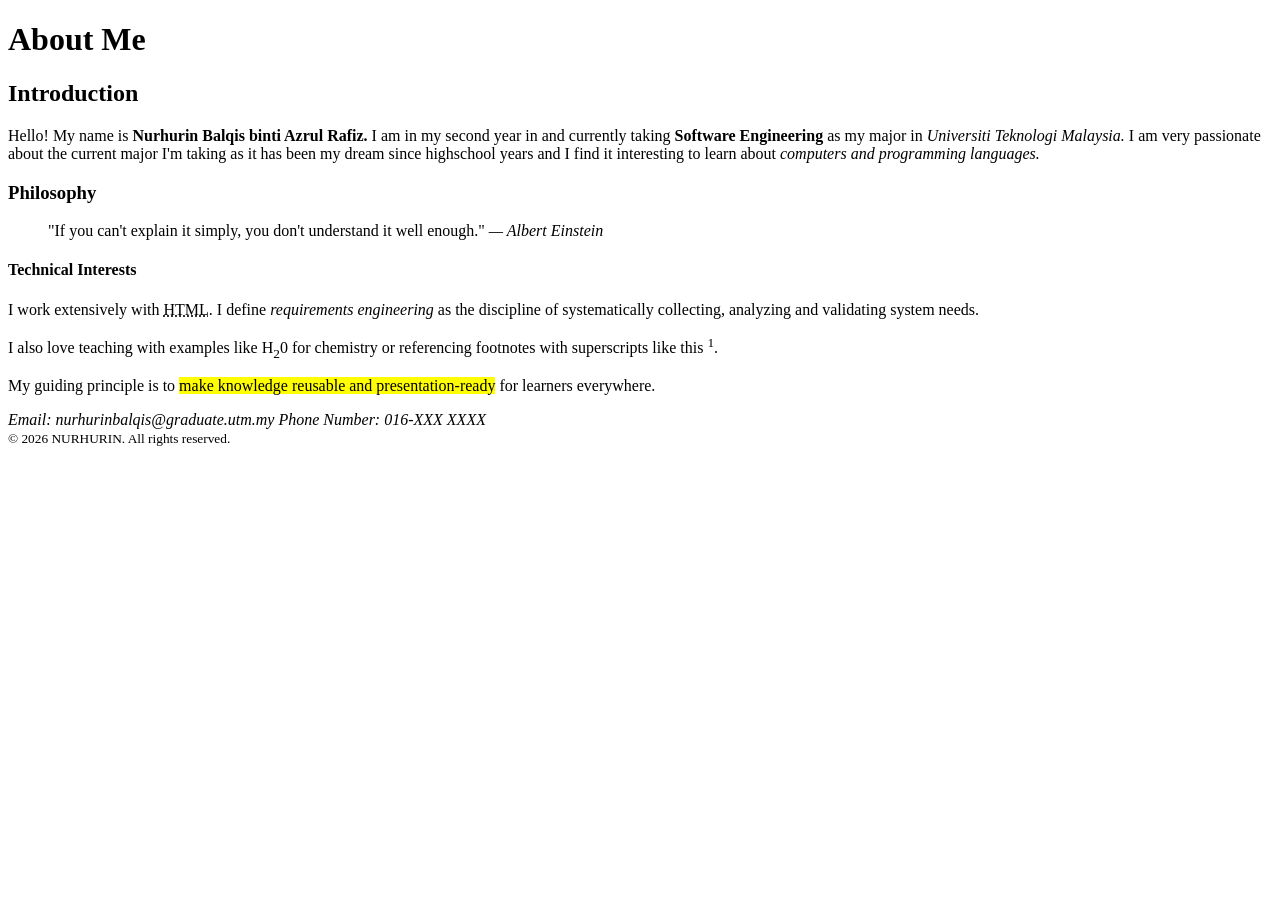
==== about.html @ a868ed95 "task 2" ====
<!DOCTYPE html>
<html lang="en">
<head>
	<meta charset="UTF-8">
	<meta name="description">
	<title>About Me</title>
</head>
<body>
	<h1>About Me</h1>

	<h2>Introduction</h2>
	<p>Hello! My name is <strong> Nurhurin Balqis binti Azrul Rafiz.</strong> I am in my second year in and currently taking <b>Software Engineering</b> as my major in <i>Universiti Teknologi Malaysia.</i> I am very passionate about the current major I'm taking as it has been my dream since highschool years and I find it interesting to learn about <em>computers and programming languages.</em></p>

	<h3> Philosophy </h3>
		<blockquote cite="https://www.brainyquote.com/quotes/albert_einstein_121993">
				"If you can't explain it simply, you don't understand it well enough."
				<cite>— Albert Einstein</cite>
		</blockquote>

		<h4>Technical Interests</h4>
		<p> I work extensively with <abbr title= "HyperText Markup Language"> HTML</abbr>. I define <dfn> requirements engineering </dfn> as the discipline of systematically collecting, analyzing and validating system needs. </p>

		<p> I also love teaching with examples like H<sub>2</sub>0 for chemistry or referencing footnotes with superscripts like this <sup>1</sup>. </p>

		<p> My guiding principle is to <mark> make knowledge reusable and presentation-ready</mark> for learners everywhere. </p>

		<footer>
			<address>
				Email: nurhurinbalqis@graduate.utm.my
				Phone Number: 016-XXX XXXX
			</address>
			<small> &copy; 2026 NURHURIN. All rights reserved. </small>
		</footer>
	
</body>
</html>
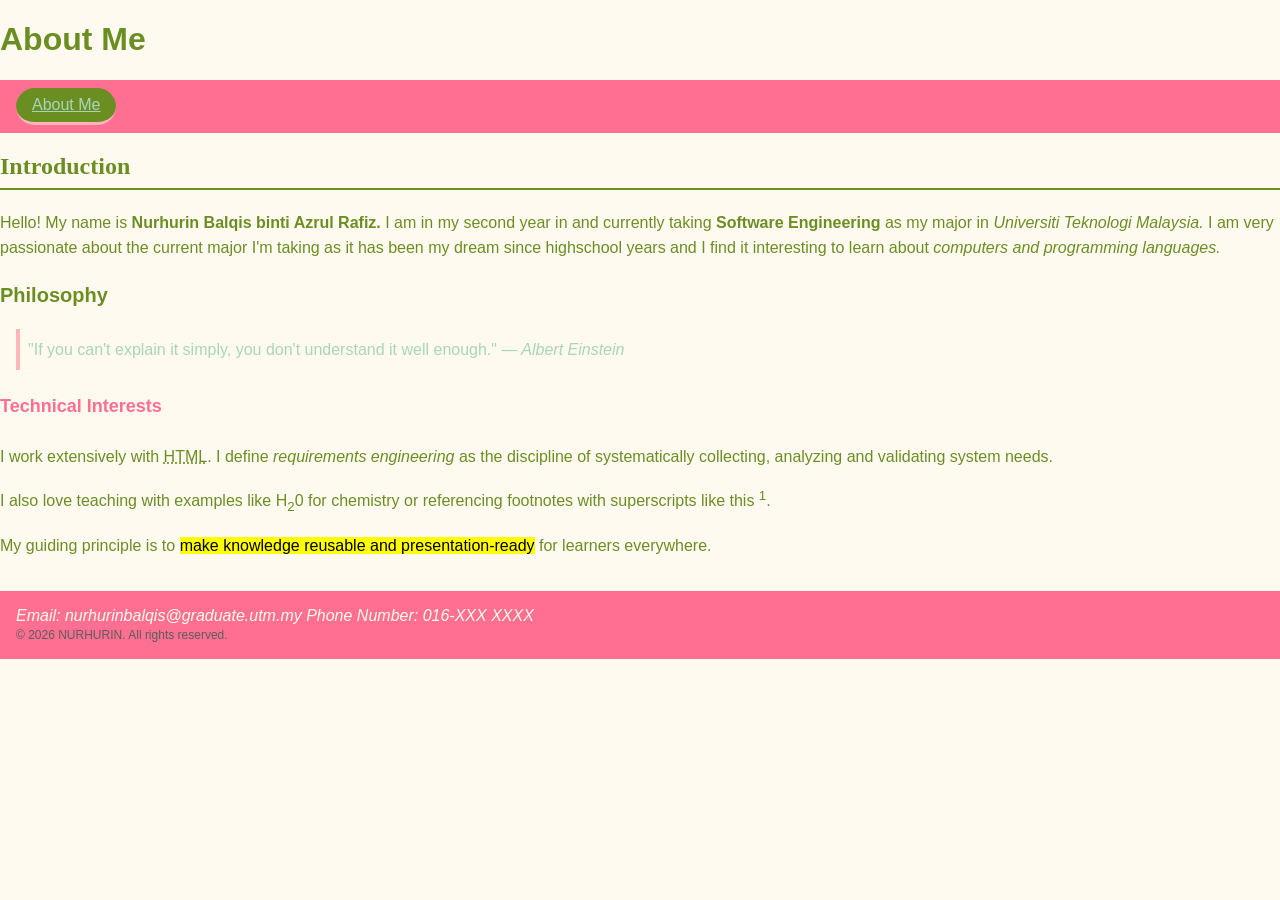
==== commit 57733625: "about.html" ====
--- a/about.html
+++ b/about.html
@@ -1,12 +1,15 @@
 <!DOCTYPE html>
 <html lang="en">
 <head>
+	<link rel="stylesheet" href="style.css">
 	<meta charset="UTF-8">
 	<meta name="description">
 	<title>About Me</title>
 </head>
 <body>
 	<h1>About Me</h1>
+
+	<nav><a href="about.html" class="active">About Me</a></nav>
 
 	<h2>Introduction</h2>
 	<p>Hello! My name is <strong> Nurhurin Balqis binti Azrul Rafiz.</strong> I am in my second year in and currently taking <b>Software Engineering</b> as my major in <i>Universiti Teknologi Malaysia.</i> I am very passionate about the current major I'm taking as it has been my dream since highschool years and I find it interesting to learn about <em>computers and programming languages.</em></p>
--- a/style.css
+++ b/style.css
@@ -0,0 +1,216 @@
+@import url('https://fonts.googleapis.com/css2?family=Playfair+Display:wght@400;700&family=Roboto:wght@400;500&display=swap');
+
+:root {
+  --color-primary: #6b8e23;
+  --color-secondary: #ff6f91;
+  --color-accent1: #ffb6b9;
+  --color-accent2: #a8d5ba;
+  --color-grey-light: #fffaf0;
+  --color-grey-mid: #e0dede;
+  --color-grey-dark: #5c5c5c;
+
+  --font-heading: 'Merriweather', serif;
+  --font-body: 'Crimson Text', sans-serif;
+
+  --space-sm: 0.8rem;
+  --space-md: 1.6rem;
+  --space-lg: 3.2rem;
+}
+
+html {
+  box-sizing: border-box;
+  font-size: 62.5%;
+}
+
+*, *::before, *::after {
+  box-sizing: inherit;
+}
+
+body {
+  margin: 0;
+  padding: 0;
+  font-family: var(--font-body);
+  font-size: 1.6rem;
+  color: var(--color-primary);
+  background-color: var(--color-grey-light);
+}
+
+header {
+  display: flex;
+  justify-content: space-between;
+  align-items: center;
+  background-color: var(--color-primary);
+  color: var(--color-grey-light);
+  padding: var(--space-md);
+  margin-bottom: var(--space-lg);
+}
+
+header .text-block {
+  max-width: 60%;
+}
+
+header img {
+  width: 120px;
+  height: 120px;
+  border-radius: 50%;
+  border: 3px solid var(--color-accent1);
+}
+
+nav {
+  display: flex;
+  justify-content: space-between;
+  align-items: center;
+  position: sticky;
+  top: 0;
+  z-index: 1000;
+  background-color: var(--color-secondary);
+  padding: var(--space-sm) var(--space-md);
+}
+
+nav ul {
+  display: flex;
+  flex-wrap: wrap;
+  gap: var(--space-sm);
+  list-style: none;
+  margin: 0;
+  padding: 0;
+}
+
+nav a {
+  display: inline-block;
+  padding: var(--space-sm) var(--space-md);
+  border-radius: 20px;
+  background-color: var(--color-primary);
+  color: var(--color-grey-light);
+  transition: color 0.2s, background-color 0.2s;
+}
+
+nav a:hover {
+  background-color: var(--color-accent2);
+  color: #fff;
+}
+
+nav a.active {
+  border-bottom: 3px solid var(--color-accent1);
+}
+
+main {
+  background-color: var(--color-grey-light);
+  padding: var(--space-md);
+  margin: var(--space-md);
+  border-radius: 8px;
+  box-shadow: 0 4px 8px var(--color-grey-mid);
+}
+
+h2 {
+  border-bottom: 2px solid var(--color-primary);
+  padding-bottom: var(--space-sm);
+  font-family: var(--font-heading);
+}
+
+h3 {
+  font-size: 2rem;     /* 20px */
+  line-height: 1.4;
+  color: var(--color-primary);
+}
+
+h4 {
+  font-size: 1.8rem;   /* 18px */
+  line-height: 1.4;
+  color: var(--color-secondary);
+}
+
+p { font-size: 1.6rem; line-height: 1.6; color: var(--color-primary); }
+small { font-size: 1.2rem; line-height: 1.4; color: var(--color-grey-dark); }
+
+blockquote {
+  font-size: 1.6rem;
+  line-height: 1.6;
+  color: var(--color-accent2);
+  margin: var(--space-md); /* margin separates blockquote from surrounding text */
+  padding: var(--space-sm); /* padding creates space inside the quote box */
+  border-left: 4px solid var(--color-accent1);
+  background-color: var(--color-grey-light);
+}
+
+code {
+  font-size: 1.4rem;
+  line-height: 1.4;
+  color: var(--color-accent1);
+  background-color: var(--color-grey-light);
+  padding: var(--space-sm); /* padding makes code easier to read */
+  border-radius: 4px;
+}
+
+caption {
+  font-size: 1.6rem;
+  line-height: 1.4;
+  color: var(--color-secondary);
+  margin-bottom: var(--space-sm); /* margin separates caption from table */
+}
+
+input[type="submit"] {
+  background-color: var(--color-primary);
+  color: var(--color-grey-light);
+  padding: var(--space-sm) var(--space-md);
+  border: none;
+  border-radius: 6px;
+  cursor: pointer;
+}
+input[type="submit"]:hover { background-color: var(--color-accent1); }
+input[type="submit"]:focus {
+  outline: none;
+  box-shadow: 0 0 0 3px var(--color-accent2);
+}
+
+footer {
+  background-color: var(--color-secondary);
+  color: var(--color-grey-light);
+  padding: var(--space-md);
+  margin-top: var(--space-lg);
+}
+
+a:link { color: var(--color-accent2); }
+a:visited { color: var(--color-accent1); }
+a:hover { color: var(--color-primary); text-decoration: underline; }
+a:active { color: var(--color-grey-dark); }
+
+.page-cards {
+  display: grid;
+  grid-template-columns: repeat(auto-fit, minmax(260px, 1fr));
+  gap: 1.5rem;
+  align-content: start;
+}
+
+.page-cards .card {
+  background-color: var(--color-grey-light);
+  border-radius: 8px;
+  border: 1px solid var(--color-grey-mid);
+  padding: var(--space-md);
+  box-shadow: 0 2px 4px var(--color-grey-mid);
+  transition: transform 0.2s;
+}
+
+.page-cards .card:hover {
+  transform: translateY(-4px);
+}
+
+.grid-layout {
+  display: grid;
+  grid-template-columns: 1fr 280px;
+  gap: 1.5rem;
+}
+
+.grid-layout main {
+  background-color: var(--color-grey-light);
+  padding: var(--space-md);
+  border-radius: 8px;
+  box-shadow: 0 2px 4px var(--color-grey-mid);
+}
+
+.grid-layout aside {
+  background-color: var(--color-accent2);
+  padding: var(--space-md);
+  border-radius: 8px;
+  box-shadow: 0 2px 4px var(--color-grey-mid);
+}
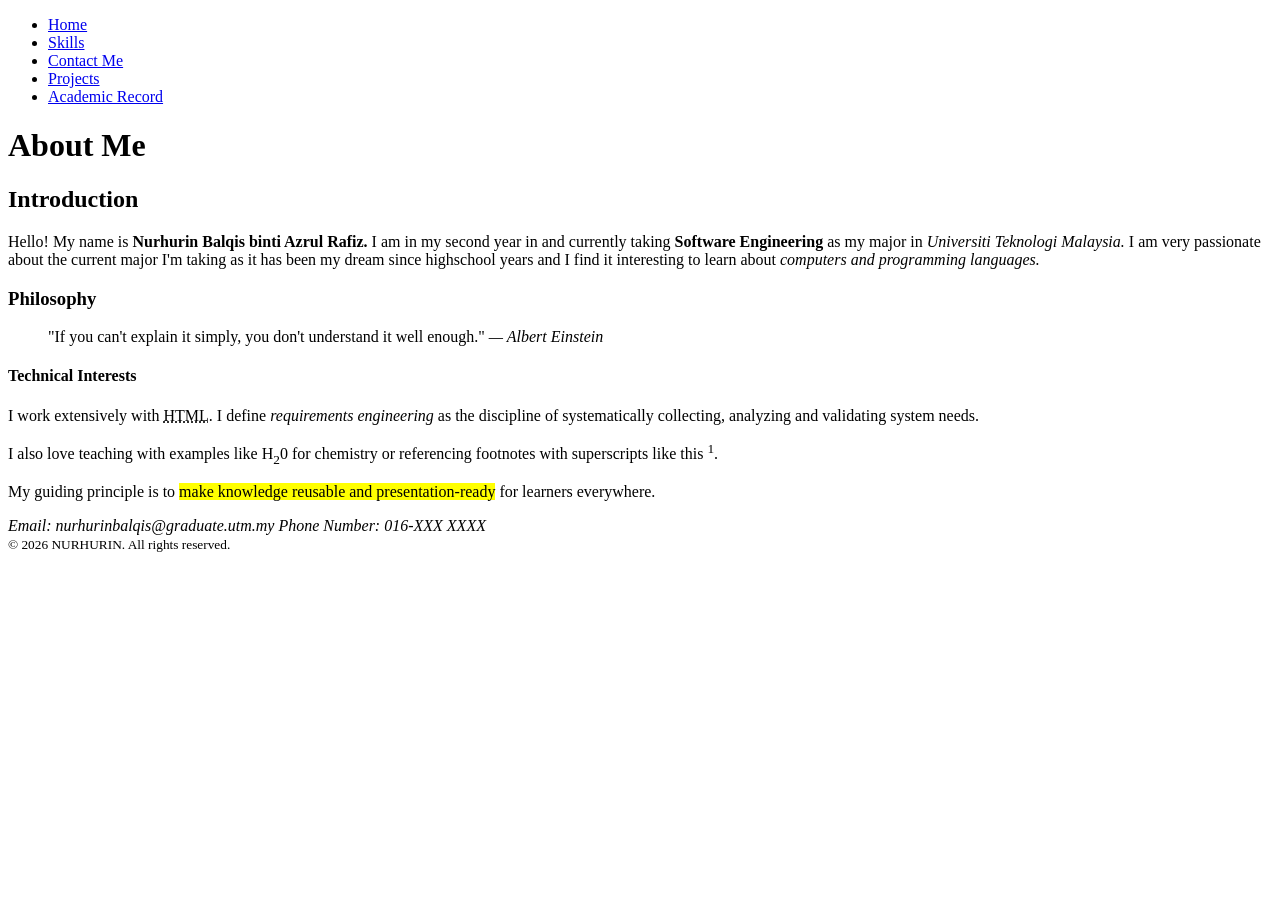
==== commit 9fa49090: "about.html (redo - fix nav)" ====
--- a/about.html
+++ b/about.html
@@ -1,15 +1,21 @@
 <!DOCTYPE html>
 <html lang="en">
 <head>
-	<link rel="stylesheet" href="style.css">
 	<meta charset="UTF-8">
 	<meta name="description">
 	<title>About Me</title>
 </head>
 <body>
+	<nav>
+			<ul>
+				<li><a href="index.html">Home</a></li>
+				<li><a href="skills.html">Skills</a></li>
+				<li><a href="contact.html">Contact Me</a></li>
+				<li><a href="projects.html">Projects</a></li>
+				<li><a href="academic.html">Academic Record</a></li>
+			</ul>
+		</nav>
 	<h1>About Me</h1>
-
-	<nav><a href="about.html" class="active">About Me</a></nav>
 
 	<h2>Introduction</h2>
 	<p>Hello! My name is <strong> Nurhurin Balqis binti Azrul Rafiz.</strong> I am in my second year in and currently taking <b>Software Engineering</b> as my major in <i>Universiti Teknologi Malaysia.</i> I am very passionate about the current major I'm taking as it has been my dream since highschool years and I find it interesting to learn about <em>computers and programming languages.</em></p>
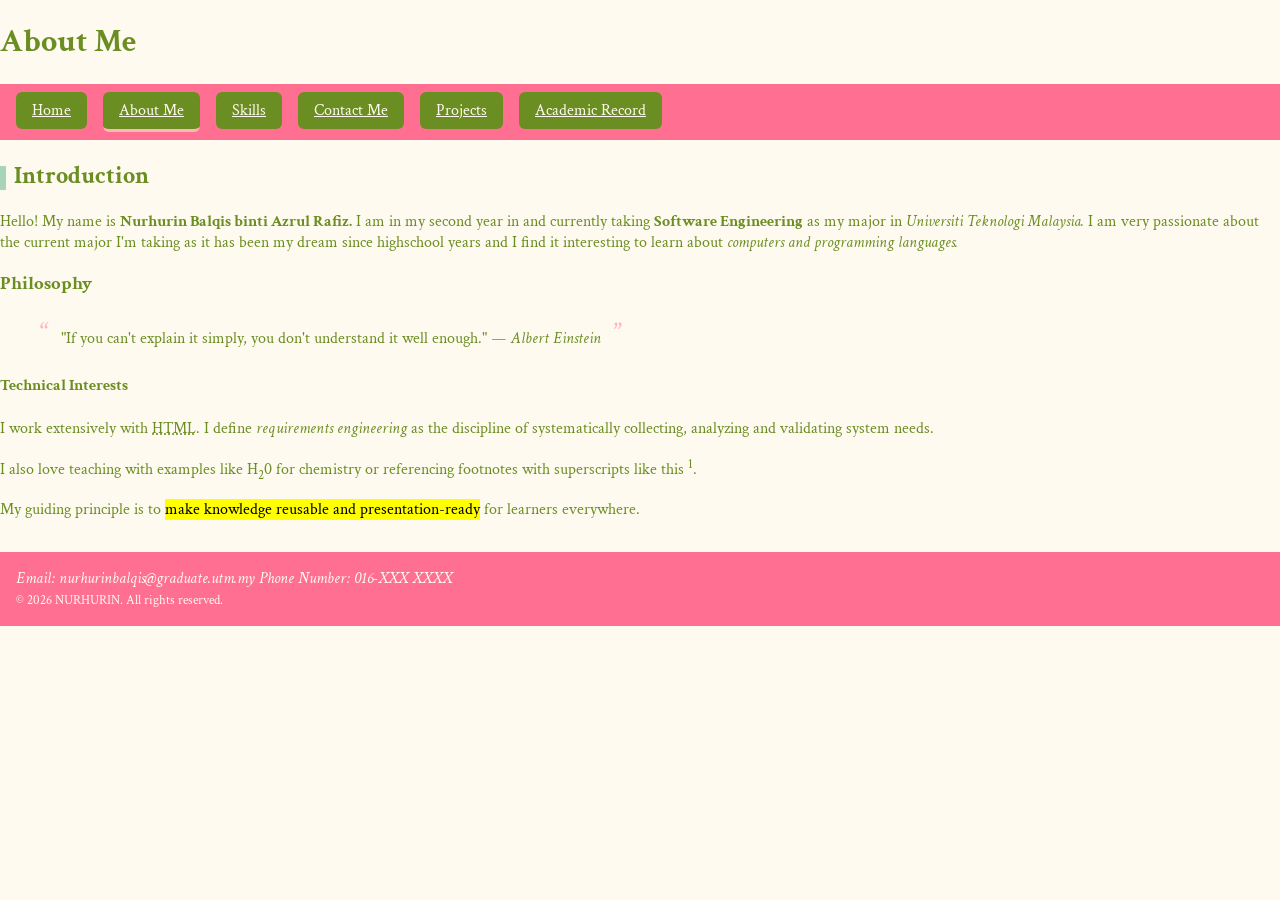
==== commit 47ff738d: "about.html (redo - fix nav)" ====
--- a/about.html
+++ b/about.html
@@ -1,21 +1,25 @@
 <!DOCTYPE html>
 <html lang="en">
 <head>
+	<link rel="stylesheet" href="style.css">
 	<meta charset="UTF-8">
 	<meta name="description">
 	<title>About Me</title>
 </head>
 <body>
+	<h1>About Me</h1>
+
 	<nav>
-			<ul>
-				<li><a href="index.html">Home</a></li>
-				<li><a href="skills.html">Skills</a></li>
-				<li><a href="contact.html">Contact Me</a></li>
-				<li><a href="projects.html">Projects</a></li>
-				<li><a href="academic.html">Academic Record</a></li>
-			</ul>
-		</nav>
-	<h1>About Me</h1>
+	  <ul>
+	    <li><a href="index.html">Home</a></li>
+	    <li><a href="about.html" class="active">About Me</a></li>
+	    <li><a href="skills.html">Skills</a></li>
+	    <li><a href="contact.html">Contact Me</a></li>
+	    <li><a href="projects.html">Projects</a></li>
+	    <li><a href="academic.html">Academic Record</a></li>
+	  </ul>
+</nav>
+
 
 	<h2>Introduction</h2>
 	<p>Hello! My name is <strong> Nurhurin Balqis binti Azrul Rafiz.</strong> I am in my second year in and currently taking <b>Software Engineering</b> as my major in <i>Universiti Teknologi Malaysia.</i> I am very passionate about the current major I'm taking as it has been my dream since highschool years and I find it interesting to learn about <em>computers and programming languages.</em></p>
--- a/style.css
+++ b/style.css
@@ -0,0 +1,248 @@
+/* ============================================
+ BREAKPOINTS
+ mobile-first base: 320px and up (default)
+ tablet: @media (min-width: 600px)
+ desktop: @media (min-width: 1024px)
+ ============================================ */
+
+@import url('https://fonts.googleapis.com/css2?family=Merriweather:wght@400;700&family=Crimson+Text:wght@400;600&display=swap');
+
+:root {
+  --color-primary: #6b8e23;
+  --color-secondary: #ff6f91;
+  --color-accent1: #ffb6b9;
+  --color-accent2: #a8d5ba;
+  --color-grey-light: #fffaf0;
+  --color-grey-mid: #e0dede;
+  --color-grey-dark: #5c5c5c;
+
+  --font-heading: 'Merriweather', serif;
+  --font-body: 'Crimson Text', sans-serif;
+
+  --space-sm: 0.8rem;
+  --space-md: 1.6rem;
+  --space-lg: 3.2rem;
+}
+
+html { box-sizing: border-box; font-size: 62.5%; }
+
+*, *::before, *::after { box-sizing: inherit; }
+
+body {
+  margin: 0;
+  padding: 0;
+  font-family: var(--font-body);
+  font-size: 1.6rem;
+  color: var(--color-primary);
+  background-color: var(--color-grey-light);
+}
+
+img { max-width: 100%; height: auto; }
+
+/* --- Base styles (mobile-first, 320px+) --- */
+header {
+  display: flex;
+  flex-direction: column;
+  align-items: center;
+  background-color: var(--color-primary);
+  color: var(--color-grey-light);
+  padding: var(--space-md);
+}
+
+header .text-block { max-width: 100%; }
+
+header img { width: 120px; height: 120px; border-radius: 50%; border: 3px solid var(--color-accent1); }
+
+nav {
+  display: flex;
+  flex-direction: column;
+  align-items: flex-start;
+  position: sticky; top: 0; z-index: 1000;
+  background-color: var(--color-secondary);
+  padding: var(--space-sm) var(--space-md);
+}
+
+nav ul {
+  display: flex;
+  flex-direction: column;
+  gap: var(--space-sm);
+  list-style: none; margin: 0; padding: 0;
+}
+
+nav a {
+  display: block;
+  padding: var(--space-sm) var(--space-md);
+  border-radius: 6px;
+  background-color: var(--color-primary);
+  color: var(--color-grey-light);
+  transition: color 0.2s, background-color 0.2s;
+}
+
+nav a:hover { background-color: var(--color-accent2); color: #fff; }
+
+nav a.active { border-bottom: 3px solid var(--color-accent1); }
+
+main {
+  background-color: var(--color-grey-light);
+  padding: var(--space-md);
+  margin: var(--space-md);
+  border-radius: 8px;
+  box-shadow: 0 4px 8px var(--color-grey-mid);
+}
+
+footer {
+  background-color: var(--color-secondary);
+  color: var(--color-grey-light);
+  padding: var(--space-md);
+  margin-top: var(--space-lg);
+}
+
+.page-cards {
+  display: grid;
+  grid-template-columns: 1fr;
+  gap: 1.5rem;
+}
+
+.page-cards .card {
+  background-color: var(--color-grey-light);
+  border-radius: 8px;
+  border: 1px solid var(--color-grey-mid);
+  padding: var(--space-md);
+  box-shadow: 0 2px 4px var(--color-grey-mid);
+  transition: transform 0.2s;
+}
+
+.page-cards .card:hover { transform: translateY(-4px); }
+
+.page-cards .featured { grid-column: span 1; }
+
+.grid-layout {
+  display: grid;
+  grid-template-columns: 1fr;
+  gap: 1.5rem;
+}
+
+.grid-layout main,
+
+.grid-layout aside {
+  background-color: var(--color-grey-light);
+  padding: var(--space-md);
+  border-radius: 8px;
+  box-shadow: 0 2px 4px var(--color-grey-mid);
+}
+
+.grid-layout aside { background-color: var(--color-accent2); }
+
+/* --- Tablet styles (600px+) --- */
+@media (min-width: 600px) {
+  header { flex-direction: row; justify-content: space-between; align-items: center; }
+  nav ul { flex-direction: row; flex-wrap: wrap; gap: var(--space-sm); }
+  .page-cards { grid-template-columns: repeat(2, 1fr); }
+  .page-cards .featured { grid-column: span 2; }
+}
+
+/* --- Desktop styles (1024px+) --- */
+@media (min-width: 1024px) {
+  nav { flex-direction: row; justify-content: space-between; align-items: center; }
+  nav ul { flex-direction: row; gap: var(--space-md); }
+  .page-cards { grid-template-columns: repeat(3, 1fr); }
+  .page-cards .featured { grid-column: span 3; }
+  .grid-layout { grid-template-columns: 1fr 280px; }
+}
+
+/* Contact Form */
+form {
+  max-width: 600px;
+  margin: var(--space-lg) auto;
+  padding: var(--space-md);
+  background-color: var(--color-grey-light);
+  border: 1px solid var(--color-grey-mid);
+  border-radius: 8px;
+  box-shadow: 0 2px 6px var(--color-grey-mid);
+}
+
+form label {
+  display: block;
+  margin-bottom: var(--space-sm);
+  font-weight: bold;
+}
+
+form input,
+form textarea,
+form select {
+  width: 100%;
+  padding: var(--space-sm);
+  margin-bottom: var(--space-md);
+  border: 1px solid var(--color-grey-mid);
+  border-radius: 6px;
+  font-family: var(--font-body);
+  font-size: 1.4rem;
+  background-color: #fff;
+}
+
+form input:focus,
+form textarea:focus,
+form select:focus {
+  outline: none;
+  box-shadow: 0 0 0 3px var(--color-accent2);
+}
+
+/* Submit button */
+form input[type="submit"] {
+  background-color: var(--color-secondary);
+  color: var(--color-grey-light);
+  font-weight: bold;
+  cursor: pointer;
+  transition: background-color 0.3s;
+}
+
+form input[type="submit"]:hover {
+  background-color: var(--color-accent1);
+}
+
+form input[type="submit"]:active {
+  transform: scale(0.97);
+}
+
+/* Decorative pseudo-elements */
+blockquote::before {
+  content: "“";
+  font-size: 3rem;
+  color: var(--color-accent1);
+  margin-right: var(--space-sm);
+}
+
+blockquote::after {
+  content: "”";
+  font-size: 3rem;
+  color: var(--color-accent1);
+  margin-left: var(--space-sm);
+}
+
+h2::before {
+  content: "";
+  display: inline-block;
+  width: 6px;
+  height: 1em;
+  background-color: var(--color-accent2);
+  margin-right: var(--space-sm);
+  vertical-align: middle;
+}
+
+/* Alternating table rows */
+tbody tr:nth-child(even) {
+  background-color: var(--color-grey-mid);
+}
+
+tbody tr:nth-child(odd) {
+  background-color: var(--color-grey-light);
+}
+
+/* List borders */
+ul li:first-child {
+  border-top: none;
+}
+
+ul li:last-child {
+  border-bottom: none;
+}
